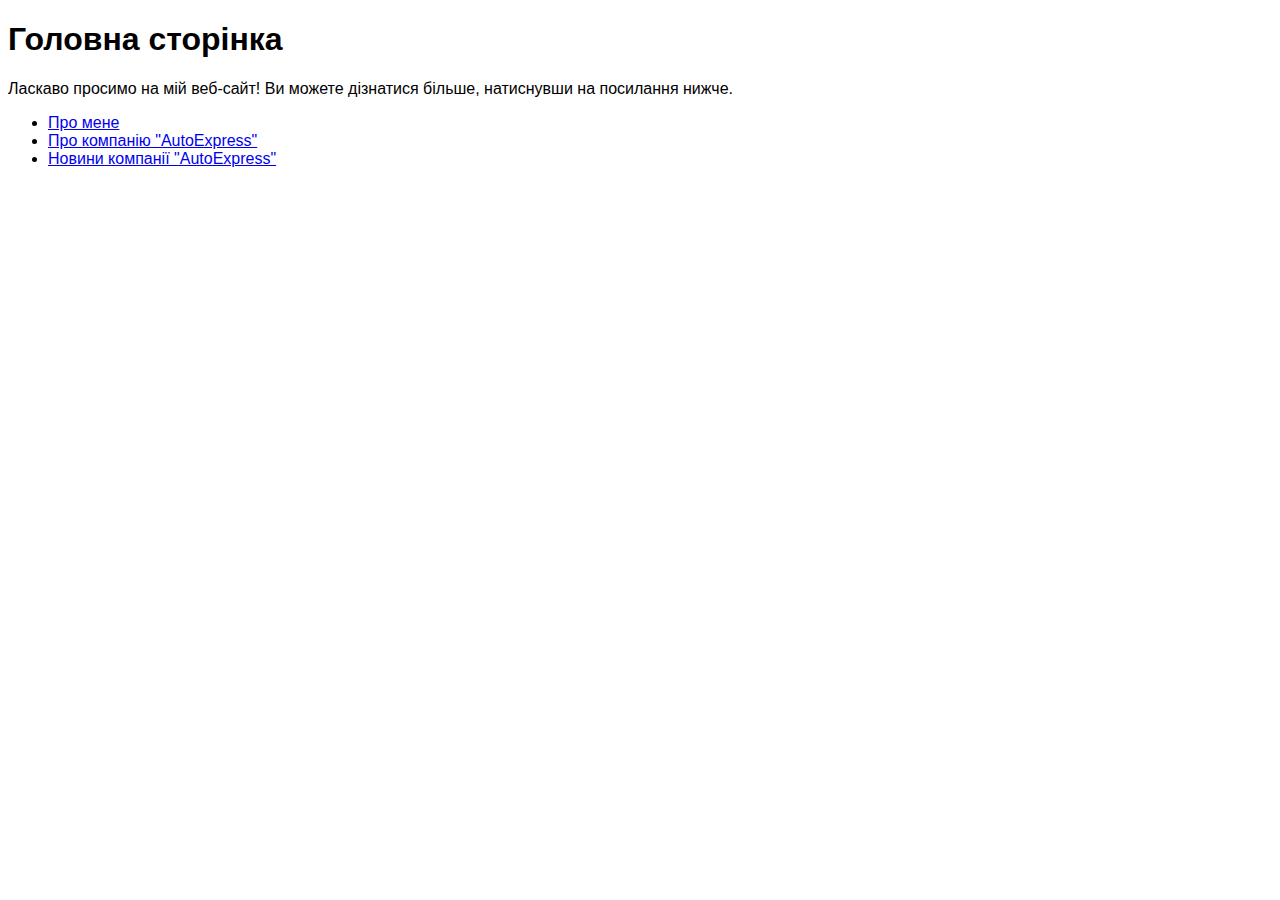
==== index.html @ 6b5b4686 "lab1" ====
<!DOCTYPE html>
<html lang="uk">
<head>
    <meta charset="UTF-8">
    <meta name="author" content="Ваше Ім'я">
    <title>Веб-проект студента</title>
    <style>
        body {
            font-family: Arial, sans-serif;
        }
        .highlight {
            background-color: yellow;
        }
        .section {
            margin-bottom: 50px;
        }
        .underline-text {
            text-decoration: underline;
        }
        .break-line {
            margin: 20px 0;
        }
    </style>
</head>
<body>

    <!-- Головна сторінка -->
    <div class="section">
        <h1 class="main-heading">Головна сторінка</h1>
        <p>Ласкаво просимо на мій веб-сайт! Ви можете дізнатися більше, натиснувши на посилання нижче.</p>
        <ul>
            <li><a href="author.html">Про мене</a></li>
            <li><a href="company.html">Про компанію "AutoExpress"</a></li>
            <li><a href="news.html">Новини компанії "AutoExpress"</a></li>
        </ul>
    </div>

</body>
</html>
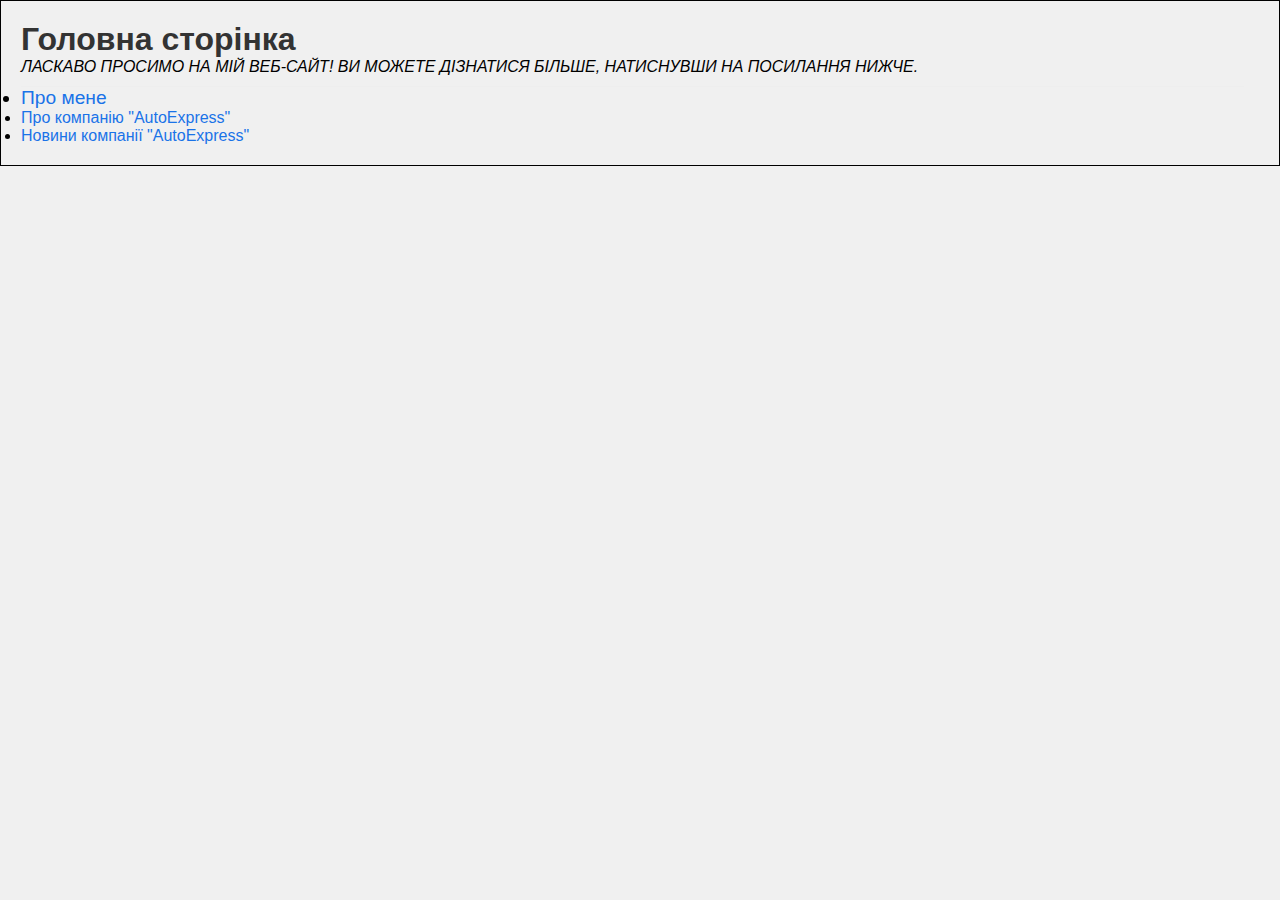
==== commit db2d2d9d: "lab2" ====
--- a/index.html
+++ b/index.html
@@ -1,6 +1,7 @@
 <!DOCTYPE html>
 <html lang="uk">
 <head>
+    <link rel="stylesheet" href="css/mycss.css">
     <meta charset="UTF-8">
     <meta name="author" content="Ваше Ім'я">
     <title>Веб-проект студента</title>
--- a/css/mycss.css
+++ b/css/mycss.css
@@ -0,0 +1,132 @@
+/* Селектори тегів */
+body, h1, h2, h3, p, ul, li, div {
+  margin: 0;
+  padding: 0;
+  font-family: Arial, sans-serif;
+}
+
+/* Універсальний селектор */
+* {
+  box-sizing: border-box;
+}
+
+/* Селектори дочірніх елементів */
+div > h1 {
+  color: #333;
+}
+
+/* Селектори сусідів */
+h1 + p {
+  font-style: italic;
+}
+
+/* Селектори атрибутів */
+a[href] {
+  text-decoration: none;
+  color: blue;
+}
+
+a[href*="https"] {
+  color: green;
+}
+
+a[href|="http"] {
+  text-decoration: underline;
+}
+
+/* Псевдокласи */
+a:visited {
+  color: purple;
+}
+
+p:first-child {
+  font-weight: bold;
+}
+
+li:first-of-type {
+  font-size: 1.2em;
+}
+
+a:link {
+  color: #1a73e8;
+}
+
+h2:last-of-type {
+  margin-bottom: 20px;
+}
+
+/* Псевдоелементи */
+p::first-line {
+  text-transform: uppercase;
+}
+
+p::selection {
+  background-color: yellow;
+}
+
+/* Границі, заповнювачі та рамки */
+div {
+  border: 1px solid black;
+  padding: 20px;
+  margin-bottom: 10%;
+}
+
+p {
+  margin-right: 15px;
+  padding-bottom: 10px;
+  border-bottom-width: thin;
+  border-bottom-style: groove;
+}
+
+h2 {
+  border-top-style: ridge;
+  border-left-style: hidden;
+}
+
+/* Позиціювання елементів */
+img {
+  display: inline-block;
+  float: right;
+  margin: 0 15px;
+  max-width: 300px;
+}
+
+div.positioned {
+  position: absolute;
+  top: 50px;
+  left: 100px;
+  z-index: 10;
+}
+
+div.inline-table {
+  display: inline-table;
+}
+
+/* Візуалізація елементів */
+div.container {
+  max-width: 1200px;
+  min-height: 400px;
+  line-height: 1.5;
+}
+
+p.text-bottom {
+  vertical-align: text-bottom;
+}
+
+/* Відображення тексту */
+blockquote {
+  overflow: hidden;
+  visibility: visible;
+  clip: rect(10px, 100px, 50px, 0px);
+}
+
+/* Колір і фонові зображення */
+body {
+  background-color: #f0f0f0;
+}
+
+header {
+  background-image: url('header-bg.jpg');
+  background-attachment: scroll;
+  background-position: center;
+}
